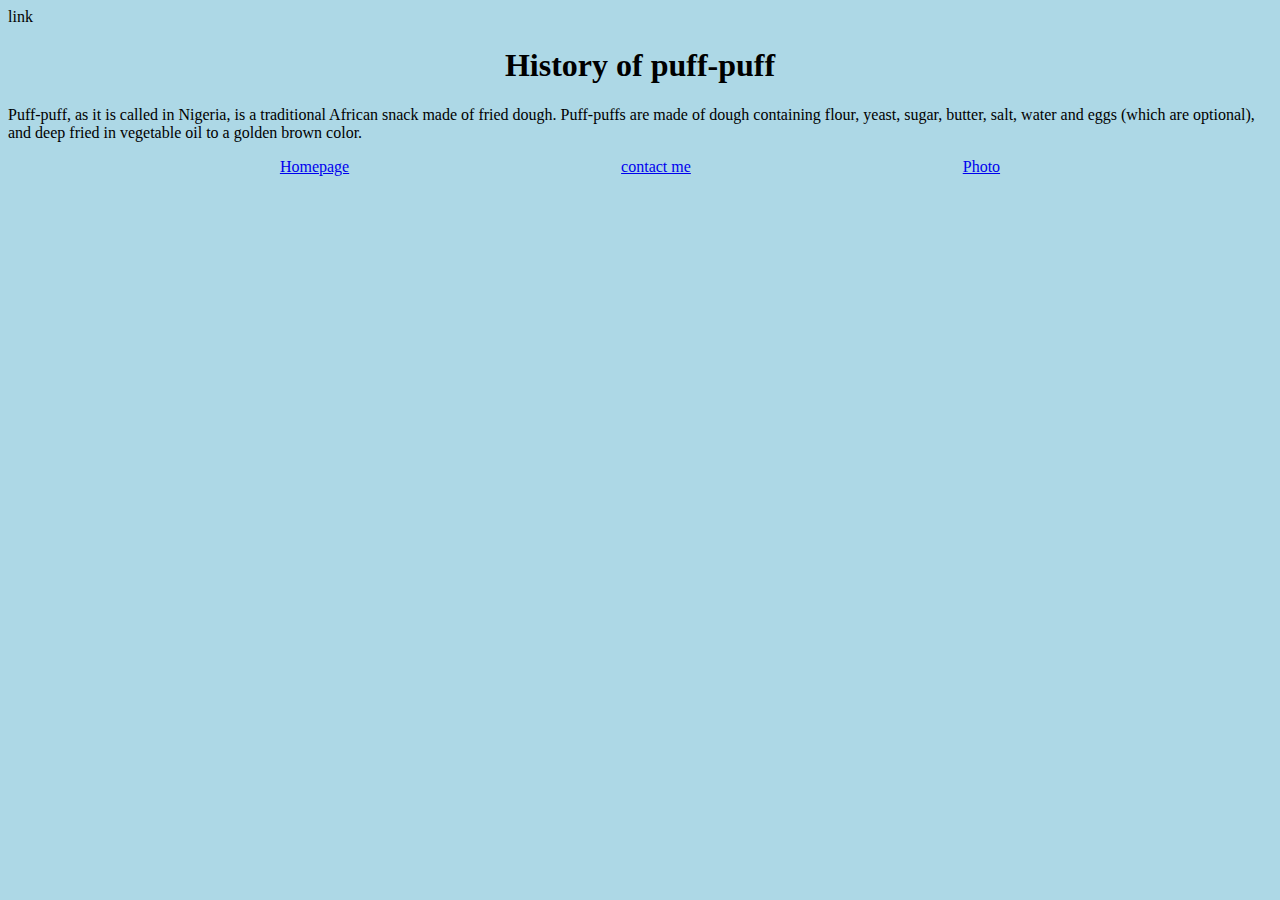
==== index.html @ b0673e17 "changes on puff puff" ====
<!DOCTYPE html>
<html lang="en">
  <head>
    <meta charset="UTF-8" />
    <meta http-equiv="X-UA-Compatible" content="IE=edge" />
    <meta name="viewport" content="width=device-width, initial-scale=1.0" />
    <link rel="stylesheet" href="css/stylez.css" />
    link
    <title>Homepage</title>
  </head>
  <body>
    <h1>History of puff-puff</h1>
    <p>
      Puff-puff, as it is called in Nigeria, is a traditional African snack made
      of fried dough. Puff-puffs are made of dough containing flour, yeast,
      sugar, butter, salt, water and eggs (which are optional), and deep fried
      in vegetable oil to a golden brown color.
    </p>
    <div class="flex">
      <a href="/index.html">Homepage</a>
      <a href="/contact.html">contact me</a>
      <a href="/photo.html">Photo</a>
    </div>
  </body>
</html>
---- css/stylez.css ----
body{
  background: lightblue;  
}
h1{
    text-align: center; 
    color: black;
}
.flex{
    color: navy;
    display: flex;
    justify-content: space-evenly;
            
}
.picture{
display: block;
    padding-top: 50px;
    width: 500px;
    justify-content: center;
    
}
.item{
    align-self: center;
}
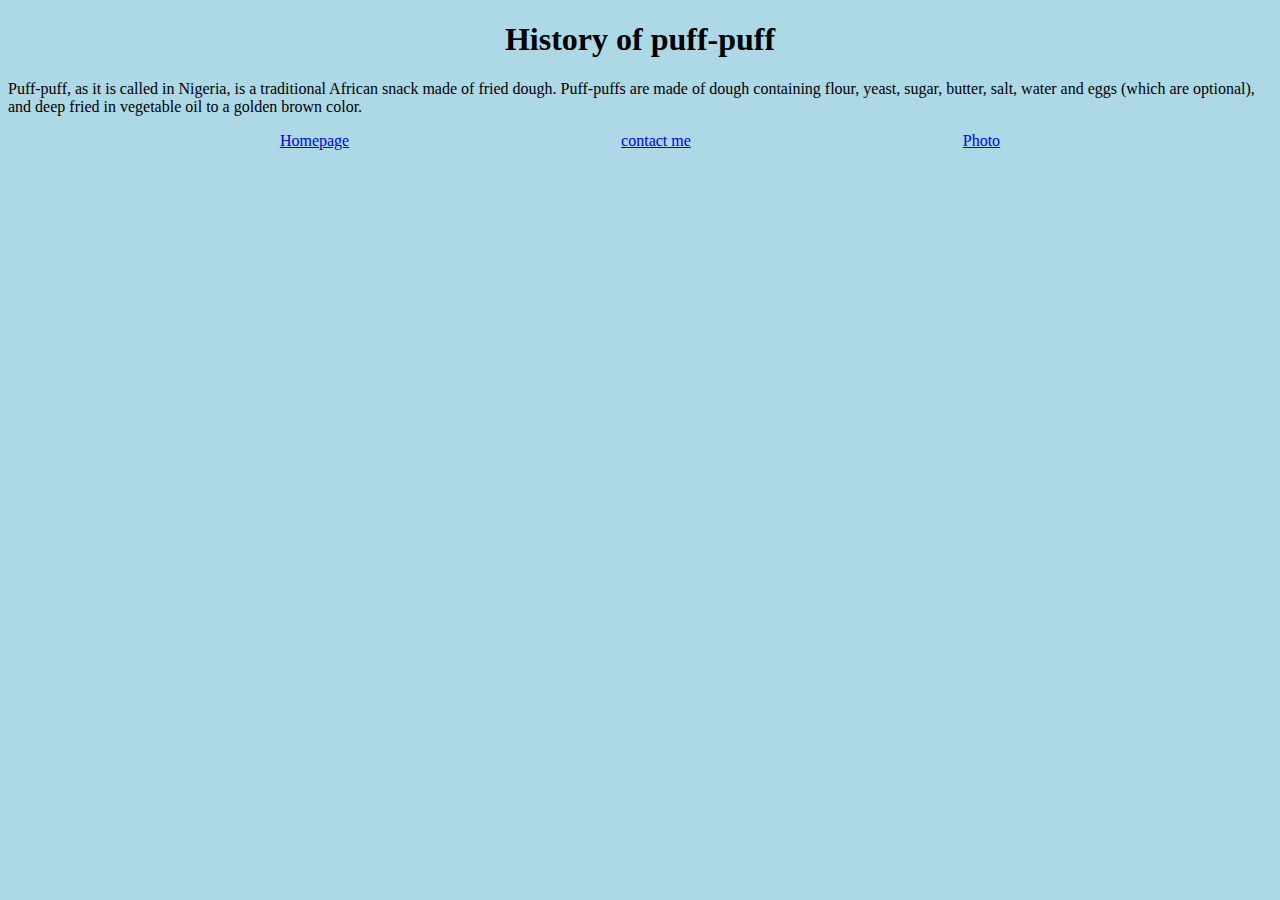
==== commit 3bde213d: "removed an error" ====
--- a/index.html
+++ b/index.html
@@ -5,7 +5,6 @@
     <meta http-equiv="X-UA-Compatible" content="IE=edge" />
     <meta name="viewport" content="width=device-width, initial-scale=1.0" />
     <link rel="stylesheet" href="css/stylez.css" />
-    link
     <title>Homepage</title>
   </head>
   <body>
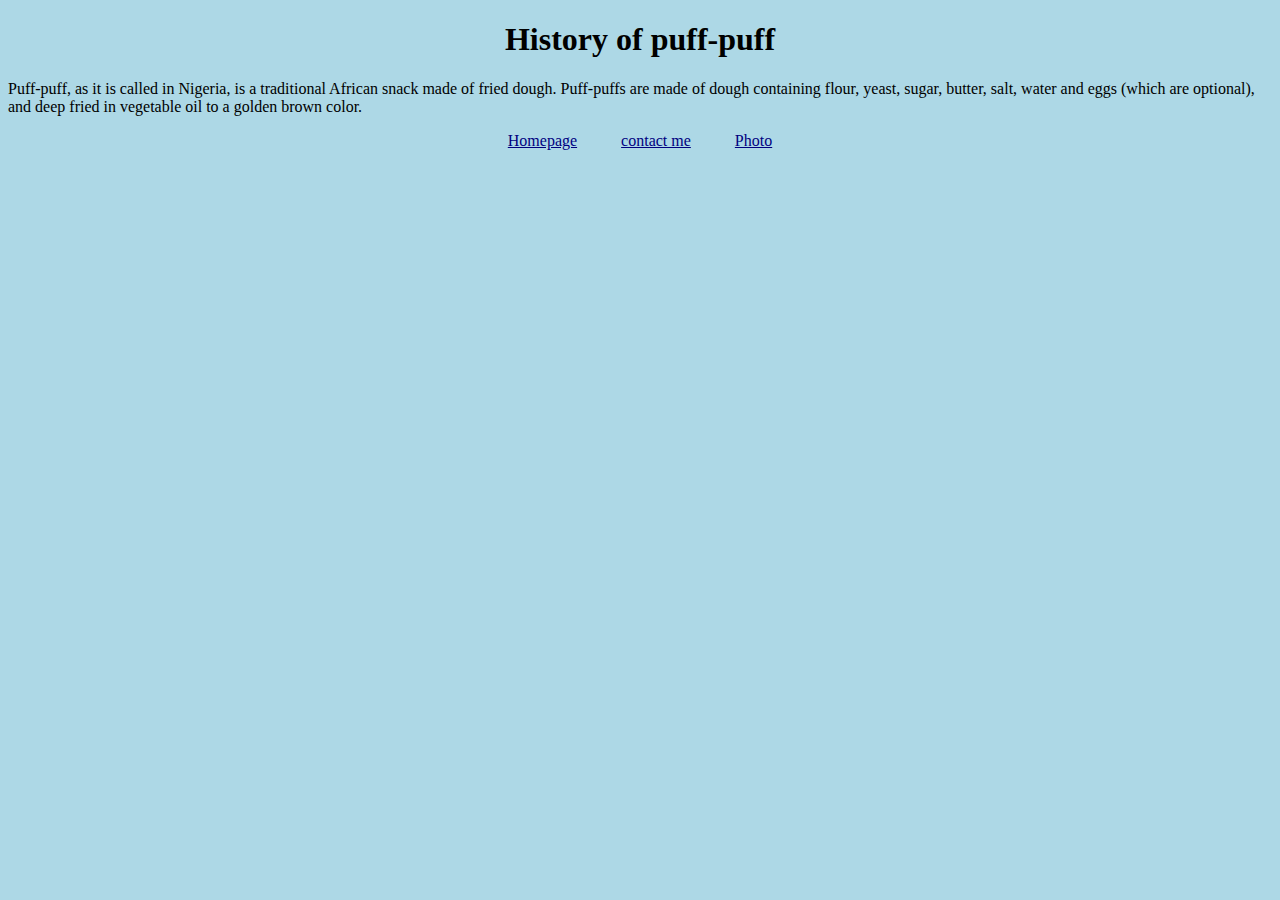
==== commit 52624067: "uppercase update" ====
--- a/index.html
+++ b/index.html
@@ -17,7 +17,7 @@
     </p>
     <div class="flex">
       <a href="/index.html">Homepage</a>
-      <a href="/contact.html">contact me</a>
+      <a href="/Contact.html">contact me</a>
       <a href="/photo.html">Photo</a>
     </div>
   </body>
--- a/css/stylez.css
+++ b/css/stylez.css
@@ -5,19 +5,25 @@
     text-align: center; 
     color: black;
 }
-.flex{
+.flex a{
     color: navy;
-    display: flex;
-    justify-content: space-evenly;
+    margin: 0 20px;
+}
+.flex {
+    text-align: center;
             
 }
-.picture{
-display: block;
-    padding-top: 50px;
-    width: 500px;
+.picture{ 
+    display: block;
+    padding-top: 10px;
+    max-width: 80%;
+    margin: auto;
+    border-radius: 20px;
     justify-content: center;
+    padding-bottom: 20px;
     
 }
-.item{
-    align-self: center;
+.info{
+    text-align: center;
+    padding-bottom: 20px;
 }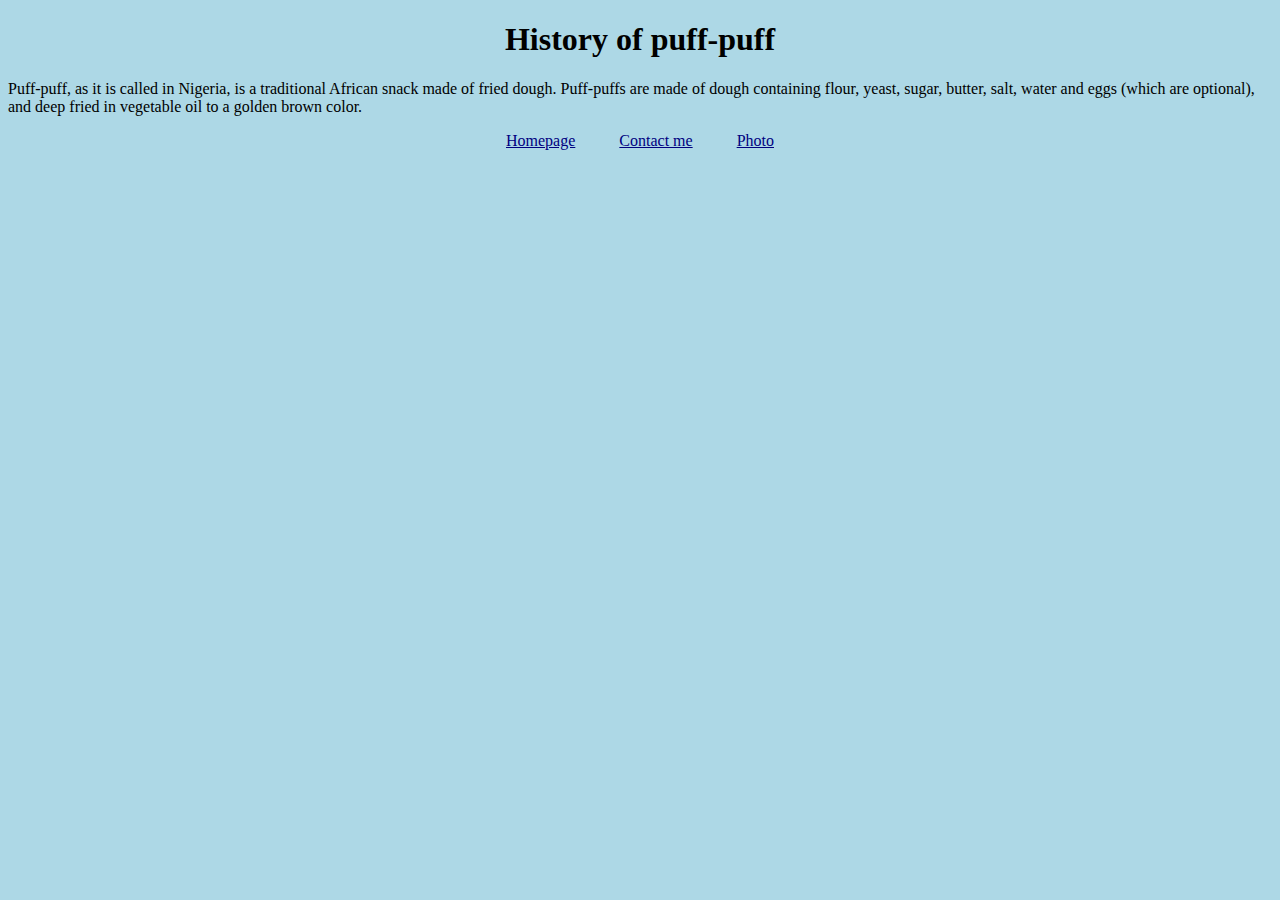
==== commit fd91a158: "Update index.html" ====
--- a/index.html
+++ b/index.html
@@ -17,7 +17,7 @@
     </p>
     <div class="flex">
       <a href="/index.html">Homepage</a>
-      <a href="/Contact.html">contact me</a>
+      <a href="/Contact.html">Contact me</a>
       <a href="/photo.html">Photo</a>
     </div>
   </body>
